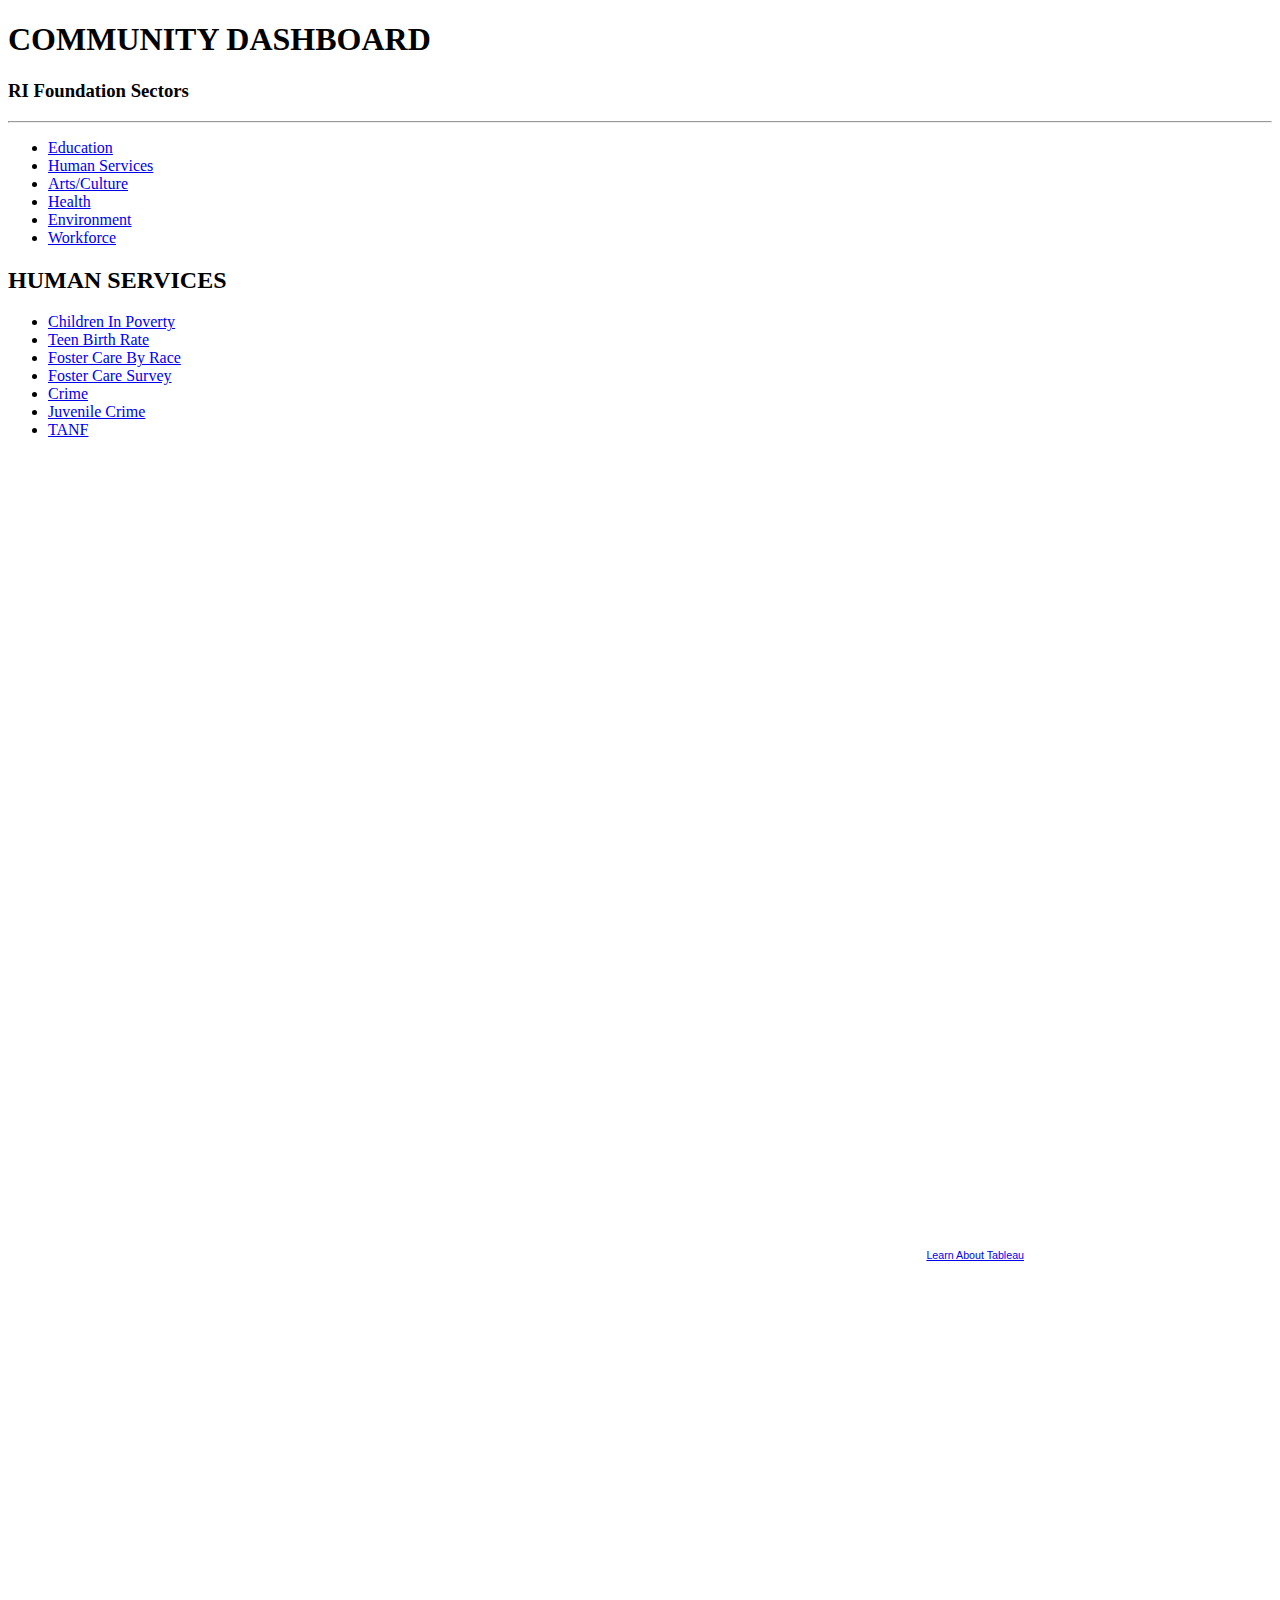
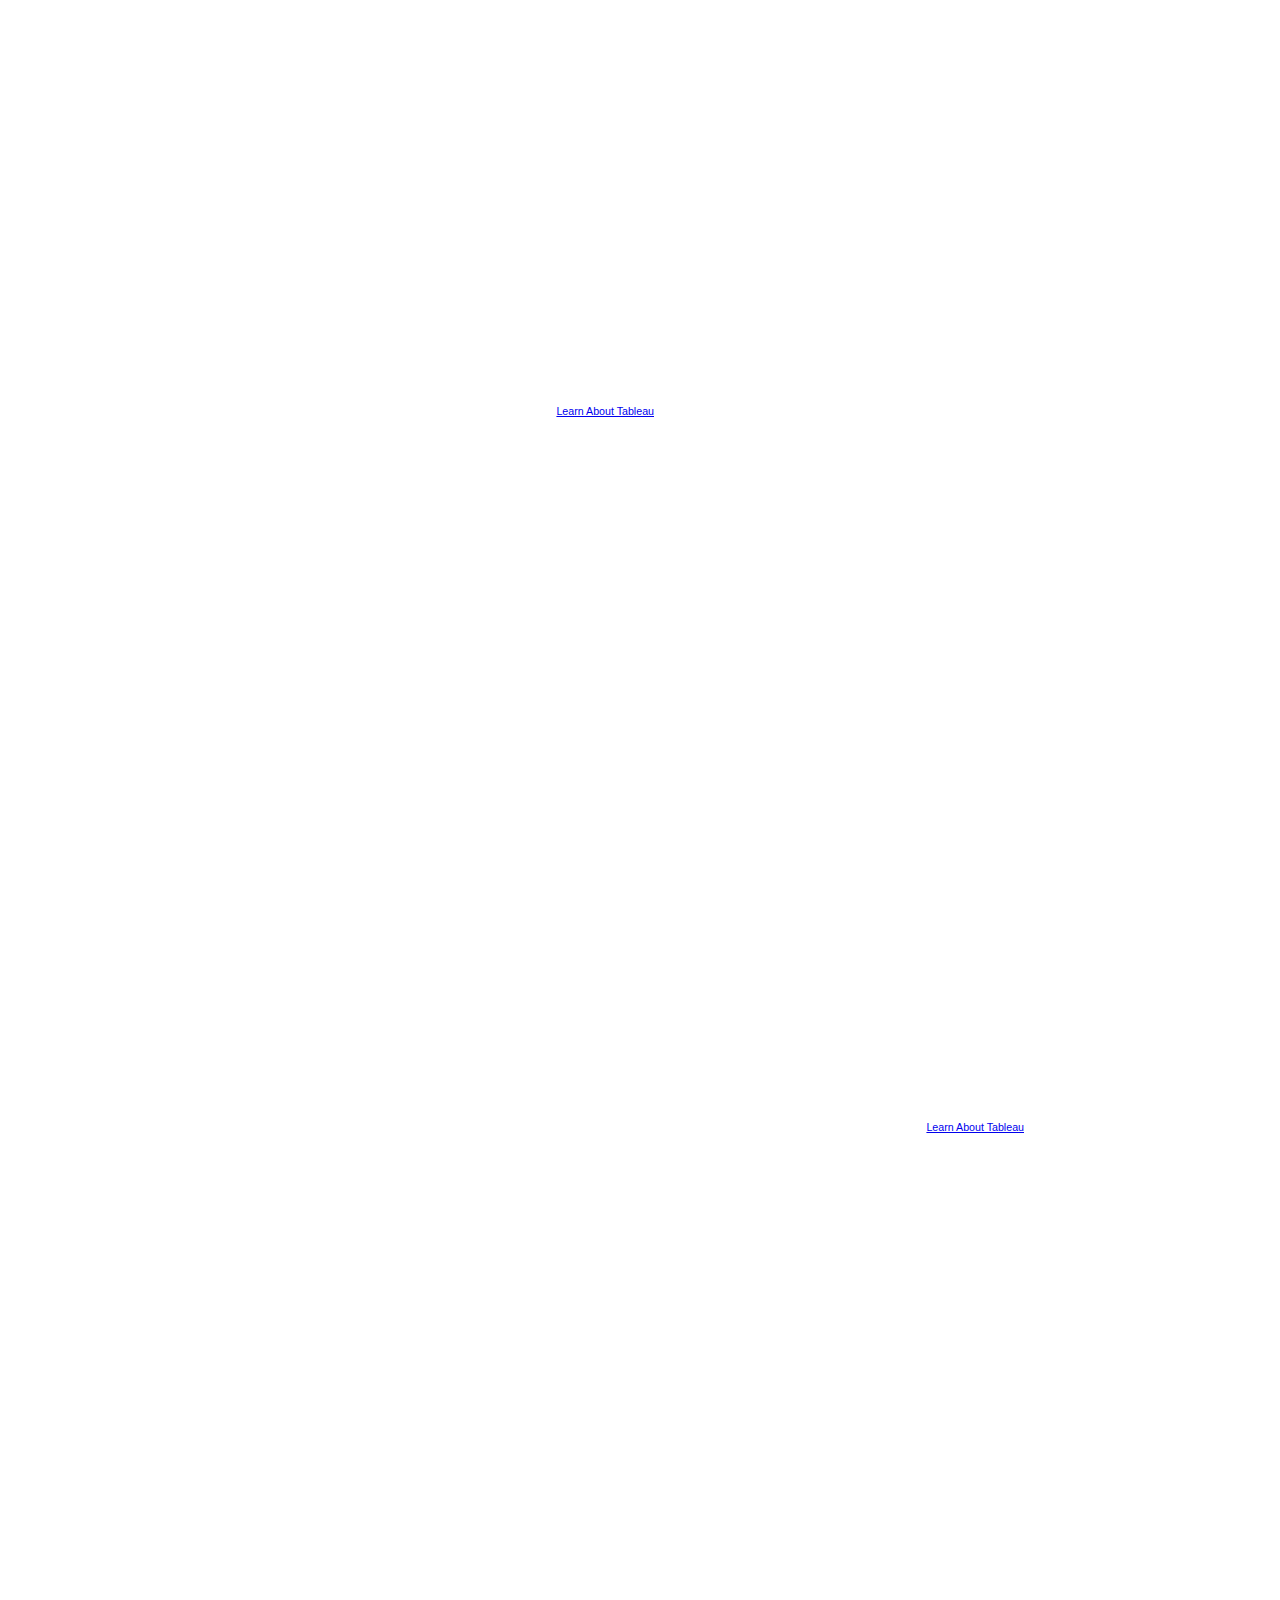
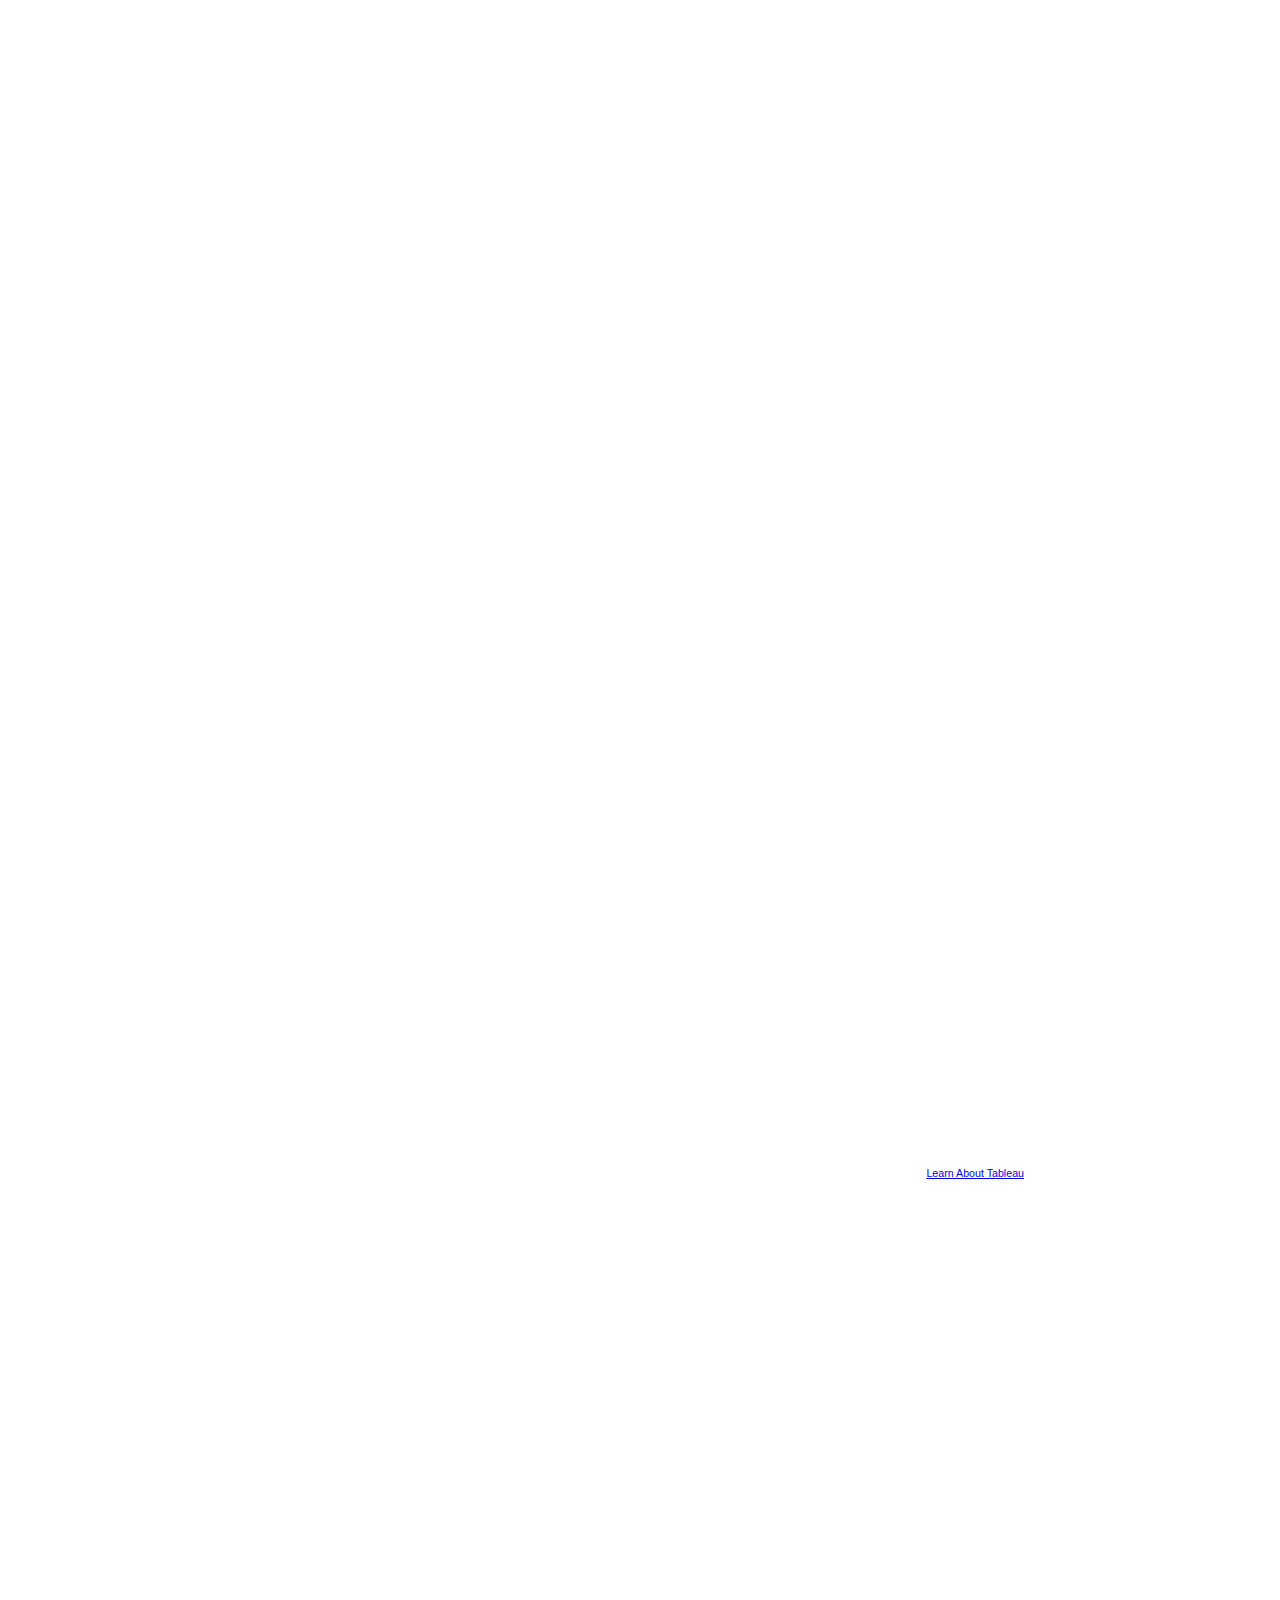
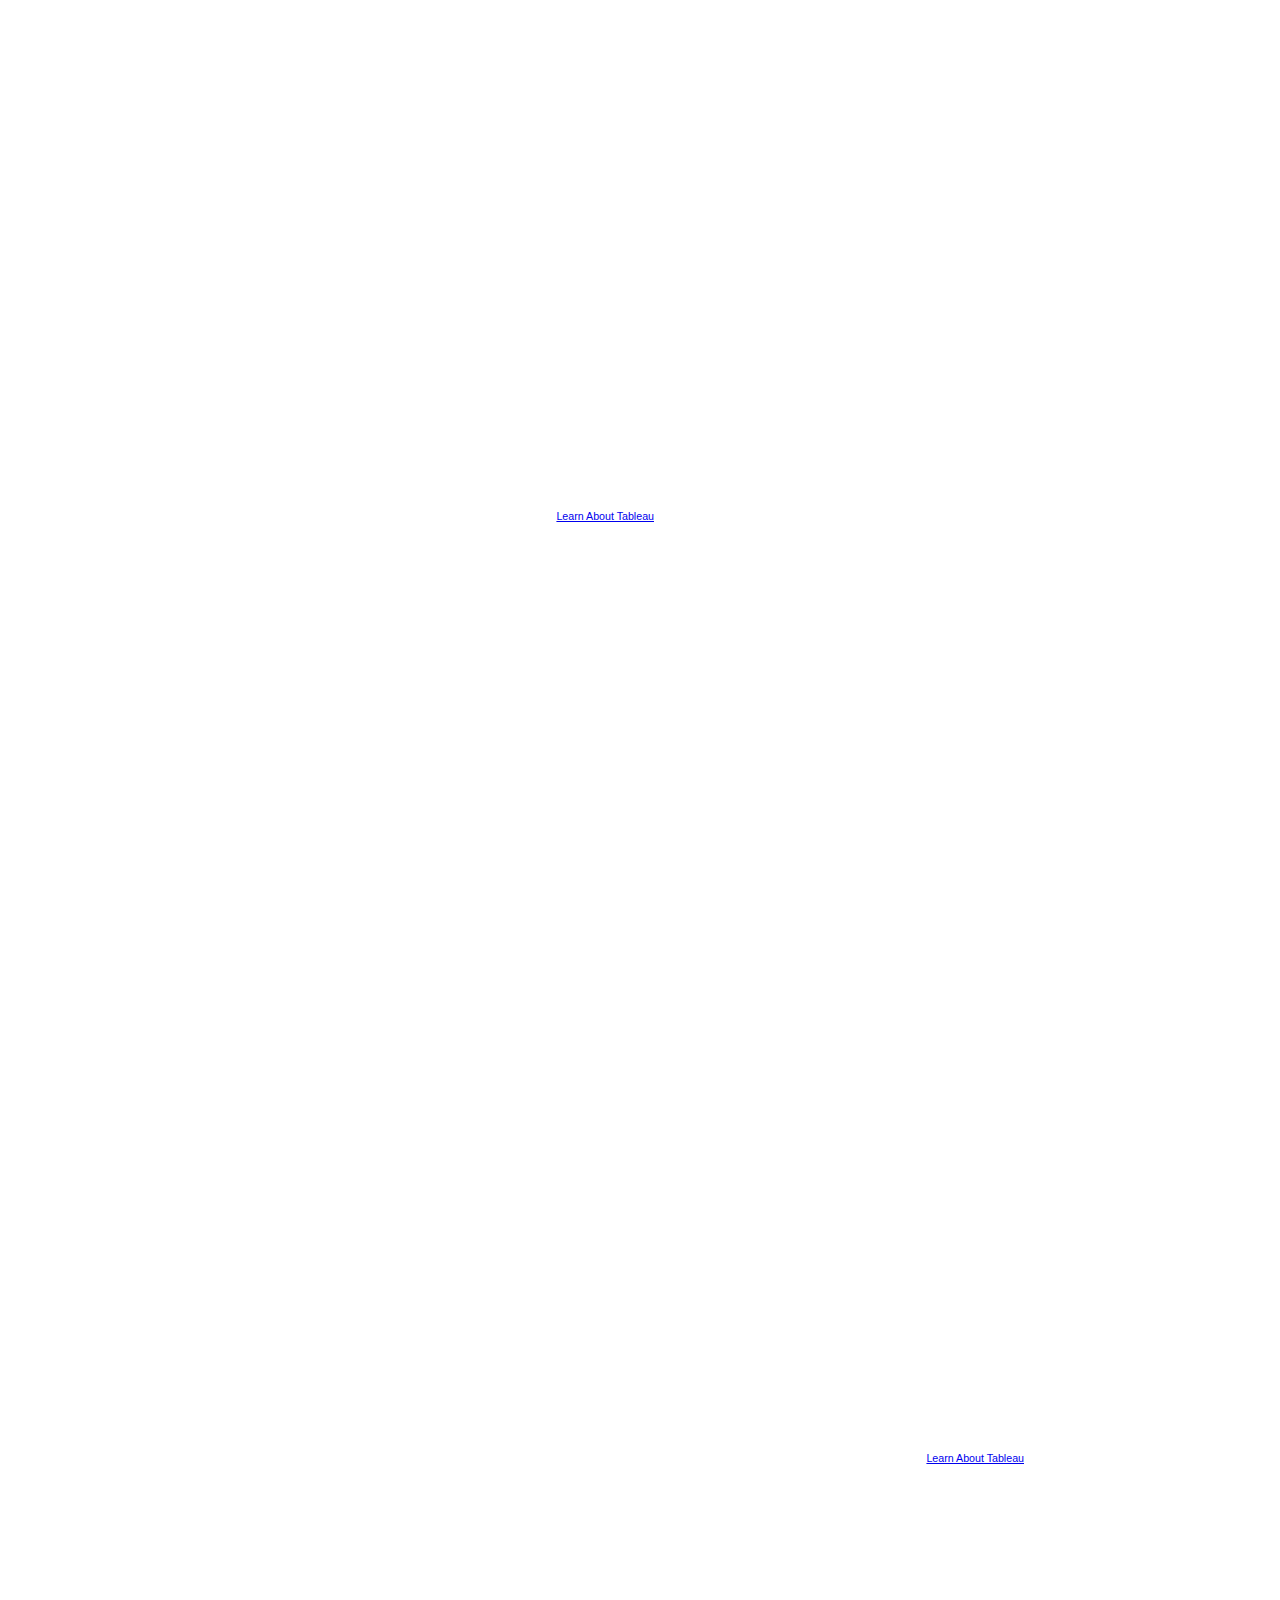
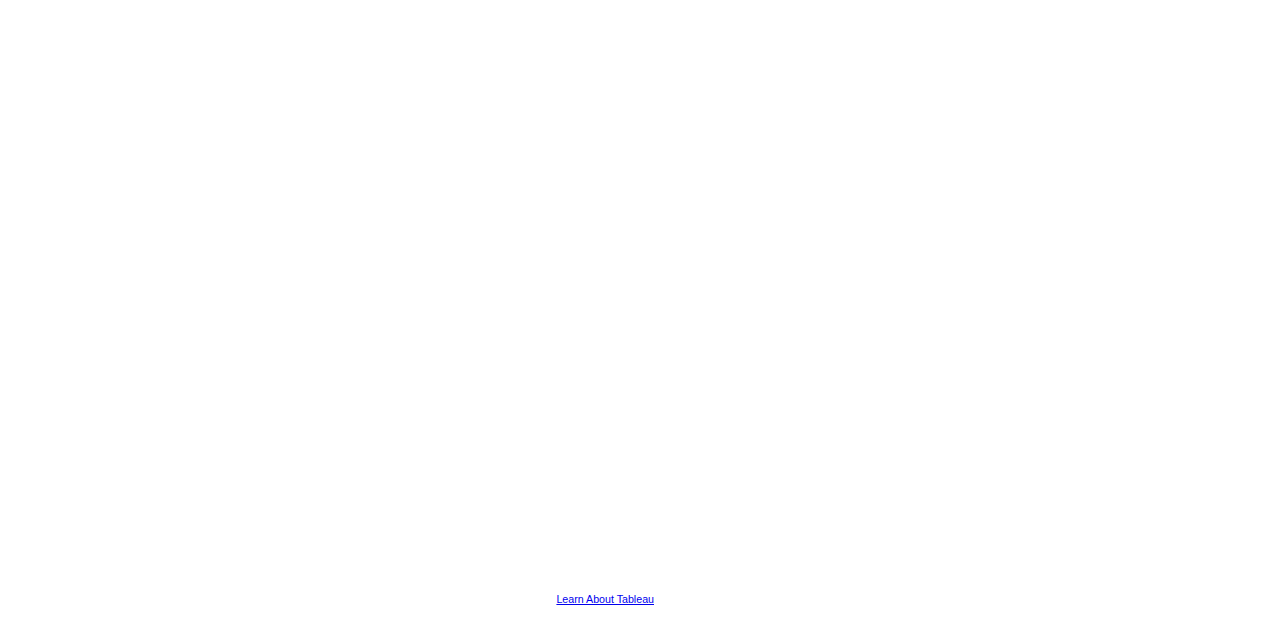
==== scrolly.html @ cc2a7c23 "embedded tableau charts to tabs" ====
<!DOCTYPE HTML>
<html>	

<head>
	<meta name="viewport" content="width=device-width, initial-scale=1.0">
	<title>scrolly</title>
	<link rel="stylesheet" type="text/css" href="css/bootstrap.min.css">
	<link rel="stylesheet" type="text/css" href="css/scrolly.css"/>

</head>

<body>

<div class="container">
<div class="header">
	<h1>COMMUNITY DASHBOARD</h1>
</div>

<div class="sub-header">
	<h3>RI Foundation Sectors</h3>
	<hr/>
</div>

<ul id="nav">
	<li><a href="#">Education</a></li>
	<li class="active"><a href="#human-services">Human Services</a></li>
	<li><a href="#">Arts/Culture</a></li>
	<li><a href="#">Health</a></li>
	<li><a href="#">Environment</a></li>
	<li><a href="#">Workforce</a></li>
</ul>

<div class="header" id="human-services">
	<h2>HUMAN SERVICES</h2>
</div>

<ul class="nav nav-tabs" id="myTab">
  <li class="active"><a href="#children-inpoverty">Children In Poverty</a></li>
  <li><a href="#teen-birth-rate">Teen Birth Rate</a></li>
  <li><a href="#foster-byrace">Foster Care By Race</a></li>
  <li><a href="#foster-survey">Foster Care Survey</a></li>
  <li><a href="#crime">Crime</a></li>
  <li><a href="#juve-crime">Juvenile Crime</a></li>
  <li><a href="#TANF">TANF</a></li>
</ul>

<div class="tab-content">

	<div class="tab-pane active" id="children-inpoverty">
		<script type="text/javascript" src="http://public.tableausoftware.com/javascripts/api/viz_v1.js">
		</script>
		<div class="tableauPlaceholder" style="width:1024px; height:794px;">
			<noscript>
				<a href="#">
					<img alt="Children In Poverty " src="http:&#47;&#47;public.tableausoftware.com&#47;static&#47;images&#47;NN&#47;NNFTHRQXX&#47;1_rss.png" style="border: none" />
				</a>
			</noscript>
			<object class="tableauViz" width="1024" height="794" style="display:none;">
				<param name="host_url" value="http%3A%2F%2Fpublic.tableausoftware.com%2F" />
				<param name="path" value="shared&#47;NNFTHRQXX" />
				<param name="toolbar" value="yes" />
				<param name="static_image" value="http:&#47;&#47;public.tableausoftware.com&#47;static&#47;images&#47;NN&#47;NNFTHRQXX&#47;1.png" />
				<param name="animate_transition" value="yes" />
				<param name="display_static_image" value="yes" /><param name="display_spinner" value="yes" />
				<param name="display_overlay" value="yes" />
				<param name="display_count" value="yes" />
			</object>
		</div>
		<div style="width:1024px;height:22px;padding:0px 10px 0px 0px;color:black;font:normal 8pt verdana,helvetica,arial,sans-serif;">
			<div style="float:right; padding-right:8px;">
				<a href="http://www.tableausoftware.com/public/about-tableau-products?ref=http://public.tableausoftware.com/shared/NNFTHRQXX" target="_blank">
					Learn About Tableau
				</a>
			</div>
		</div>
	</div><!--End Teen Birth Rate Tab Content-->


	<div class="tab-pane" id="teen-birth-rate">
		<script type="text/javascript" src="http://public.tableausoftware.com/javascripts/api/viz_v1.js">
		</script>
		<div class="tableauPlaceholder" style="width:654px; height:734px;">
			<noscript>
				<a href="#">
					<img alt="Birth rates for teenagers aged 15-19, by state: United States and each state and territory, 2010 and 2011 " src="http:&#47;&#47;public.tableausoftware.com&#47;static&#47;images&#47;7X&#47;7XYYRJJK3&#47;1_rss.png" style="border: none" />
				</a>
			</noscript>
			<object class="tableauViz" width="654" height="734" style="display:none;">
				<param name="host_url" value="http%3A%2F%2Fpublic.tableausoftware.com%2F" />
				<param name="path" value="shared&#47;7XYYRJJK3" />
				<param name="toolbar" value="yes" />
				<param name="static_image" value="http:&#47;&#47;public.tableausoftware.com&#47;static&#47;images&#47;7X&#47;7XYYRJJK3&#47;1.png" />
				<param name="animate_transition" value="yes" /><param name="display_static_image" value="yes" /><param name="display_spinner" value="yes" />
				<param name="display_overlay" value="yes" />
				<param name="display_count" value="yes" />
			</object>
		</div>
		<div style="width:654px;height:22px;padding:0px 10px 0px 0px;color:black;font:normal 8pt verdana,helvetica,arial,sans-serif;">
			<div style="float:right; padding-right:8px;">
				<a href="http://www.tableausoftware.com/public/about-tableau-products?ref=http://public.tableausoftware.com/shared/7XYYRJJK3" target="_blank">
					Learn About Tableau
				</a>
			</div>
		</div>
	</div><!--End Teen Birth Rate Tab Content-->


  	<div class="tab-pane" id="foster-byrace">
		<script type="text/javascript" src="http://public.tableausoftware.com/javascripts/api/viz_v1.js">
		</script>
		<div class="tableauPlaceholder" style="width:1024px; height:694px;">
			<noscript>
				<a href="#">
					<img alt="Foster Care By Race " src="http:&#47;&#47;public.tableausoftware.com&#47;static&#47;images&#47;QS&#47;QSY89ZZM6&#47;1_rss.png" style="border: none" />
				</a>
			</noscript>
			<object class="tableauViz" width="1024" height="694" style="display:none;">
				<param name="host_url" value="http%3A%2F%2Fpublic.tableausoftware.com%2F" />
				<param name="path" value="shared&#47;QSY89ZZM6" />
				<param name="toolbar" value="yes" />
				<param name="static_image" value="http:&#47;&#47;public.tableausoftware.com&#47;static&#47;images&#47;QS&#47;QSY89ZZM6&#47;1.png" />
				<param name="animate_transition" value="yes" /><param name="display_static_image" value="yes" />
				<param name="display_spinner" value="yes" />
				<param name="display_overlay" value="yes" />
				<param name="display_count" value="yes" />
			</object>
		</div>
		<div style="width:1024px;height:22px;padding:0px 10px 0px 0px;color:black;font:normal 8pt verdana,helvetica,arial,sans-serif;">
			<div style="float:right; padding-right:8px;">
				<a href="http://www.tableausoftware.com/public/about-tableau-products?ref=http://public.tableausoftware.com/shared/QSY89ZZM6" target="_blank">
					Learn About Tableau
				</a>
			</div>
		</div>
  	</div><!--End Foster Care by Race Tab Content -->


	<div class="tab-pane" id="foster-survey">
		<script type="text/javascript" src="http://public.tableausoftware.com/javascripts/api/viz_v1.js">
		</script>
		<div class="tableauPlaceholder" style="width:1024px; height:1624px;">
			<noscript>
				<a href="#">
					<img alt="Census of Juveniles in Residential Placement(Rhode Island 1997-2010) " src="http:&#47;&#47;public.tableausoftware.com&#47;static&#47;images&#47;3C&#47;3CJFCZ85G&#47;1_rss.png" style="border: none" />
				</a>
			</noscript>
			<object class="tableauViz" width="1024" height="1624" style="display:none;">
				<param name="host_url" value="http%3A%2F%2Fpublic.tableausoftware.com%2F" />
				<param name="path" value="shared&#47;3CJFCZ85G" />
				<param name="toolbar" value="yes" />
				<param name="static_image" value="http:&#47;&#47;public.tableausoftware.com&#47;static&#47;images&#47;3C&#47;3CJFCZ85G&#47;1.png" />
				<param name="animate_transition" value="yes" /><param name="display_static_image" value="yes" /><param name="display_spinner" value="yes" />
				<param name="display_overlay" value="yes" />
				<param name="display_count" value="yes" />
			</object>
		</div>
		<div style="width:1024px;height:22px;padding:0px 10px 0px 0px;color:black;font:normal 8pt verdana,helvetica,arial,sans-serif;">
			<div style="float:right; padding-right:8px;">
				<a href="http://www.tableausoftware.com/public/about-tableau-products?ref=http://public.tableausoftware.com/shared/3CJFCZ85G" target="_blank">
					Learn About Tableau
				</a>
			</div>
		</div>
	</div><!--End Foster Care Survey Tab Content -->


  	<div class="tab-pane" id="crime">
  		<script type="text/javascript" src="http://public.tableausoftware.com/javascripts/api/viz_v1.js">
  		</script>
  		<div class="tableauPlaceholder" style="width:654px; height:921px;">
  			<noscript>
  				<a href="#">
  					<img alt="Crime In RI (FBI Data) " src="http:&#47;&#47;public.tableausoftware.com&#47;static&#47;images&#47;HX&#47;HXF26BNRW&#47;1_rss.png" style="border: none" />
  				</a>
  			</noscript>
  			<object class="tableauViz" width="654" height="921" style="display:none;">
  				<param name="host_url" value="http%3A%2F%2Fpublic.tableausoftware.com%2F" />
  				<param name="path" value="shared&#47;HXF26BNRW" />
  				<param name="toolbar" value="yes" />
  				<param name="static_image" value="http:&#47;&#47;public.tableausoftware.com&#47;static&#47;images&#47;HX&#47;HXF26BNRW&#47;1.png" />
  				<param name="animate_transition" value="yes" /><param name="display_static_image" value="yes" /><param name="display_spinner" value="yes" />
  				<param name="display_overlay" value="yes" />
  				<param name="display_count" value="yes" />
  			</object>
  		</div>
  		<div style="width:654px;height:22px;padding:0px 10px 0px 0px;color:black;font:normal 8pt verdana,helvetica,arial,sans-serif;">
  			<div style="float:right; padding-right:8px;">
  				<a href="http://www.tableausoftware.com/public/about-tableau-products?ref=http://public.tableausoftware.com/shared/HXF26BNRW" target="_blank">
  					Learn About Tableau
  				</a>
  			</div>
  		</div>
  	</div><!--End Crime Tab Content-->

  	<div class="tab-pane" id="juve-crime">
  		<script type="text/javascript" src="http://public.tableausoftware.com/javascripts/api/viz_v1.js">
  		</script>
  		<div class="tableauPlaceholder" style="width:1024px; height:920px;">
  			<noscript>
  				<a href="#">
  					<img alt=" " src="http:&#47;&#47;public.tableausoftware.com&#47;static&#47;images&#47;CR&#47;CRHMHTKFT&#47;1_rss.png" style="border: none" />
  				</a>
  			</noscript>
  			<object class="tableauViz" width="1024" height="920" style="display:none;">
  				<param name="host_url" value="http%3A%2F%2Fpublic.tableausoftware.com%2F" />
  				<param name="path" value="shared&#47;CRHMHTKFT" />
  				<param name="toolbar" value="yes" />
  				<param name="static_image" value="http:&#47;&#47;public.tableausoftware.com&#47;static&#47;images&#47;CR&#47;CRHMHTKFT&#47;1.png" />
  				<param name="animate_transition" value="yes" /><param name="display_static_image" value="yes" /><param name="display_spinner" value="yes" />
  				<param name="display_overlay" value="yes" />
  				<param name="display_count" value="yes" />
  			</object>
  		</div>
  		<div style="width:1024px;height:22px;padding:0px 10px 0px 0px;color:black;font:normal 8pt verdana,helvetica,arial,sans-serif;">
  			<div style="float:right; padding-right:8px;">
  				<a href="http://www.tableausoftware.com/public/about-tableau-products?ref=http://public.tableausoftware.com/shared/CRHMHTKFT" target="_blank">
  					Learn About Tableau
  				</a>
  			</div>
  		</div>
  	</div><!--End Juvenile Crime Tab Content-->  	


  	<div class="tab-pane" id="TANF">
  		<script type="text/javascript" src="http://public.tableausoftware.com/javascripts/api/viz_v1.js">
  		</script>
  		<div class="tableauPlaceholder" style="width:654px; height:719px;">
  			<noscript>
  				<a href="#">
  					<img alt="TANF Dash " src="http:&#47;&#47;public.tableausoftware.com&#47;static&#47;images&#47;47&#47;47RR2TQ38&#47;1_rss.png" style="border: none" />
  				</a>
  			</noscript>
  			<object class="tableauViz" width="654" height="719" style="display:none;">
  				<param name="host_url" value="http%3A%2F%2Fpublic.tableausoftware.com%2F" />
  				<param name="path" value="shared&#47;47RR2TQ38" />
  				<param name="toolbar" value="yes" />
  				<param name="static_image" value="http:&#47;&#47;public.tableausoftware.com&#47;static&#47;images&#47;47&#47;47RR2TQ38&#47;1.png" />
  				<param name="animate_transition" value="yes" /><param name="display_static_image" value="yes" />
  				<param name="display_spinner" value="yes" />
  				<param name="display_overlay" value="yes" />
  				<param name="display_count" value="yes" />
  			</object>
  		</div>
  		<div style="width:654px;height:22px;padding:0px 10px 0px 0px;color:black;font:normal 8pt verdana,helvetica,arial,sans-serif;">
  			<div style="float:right; padding-right:8px;">
  				<a href="http://www.tableausoftware.com/public/about-tableau-products?ref=http://public.tableausoftware.com/shared/47RR2TQ38" target="_blank">
  					Learn About Tableau
  				</a>
  			</div>
  		</div>
	</div><!-- End TANF Tab Content-->

</div><!--end Tab Content -->
</div><!-- end container-->

<script type="text/javascript" src="js/jquery.min.js"></script>
<script type="text/javascript" src="js/bootstrap.min.js"></script>
<script type="text/javascript">
	$(function () {
	    $('#myTab a').click(function (e) {
	  		e.preventDefault();
	  		$(this).tab('show');
		})
	  })
</script>
</body>
</html>
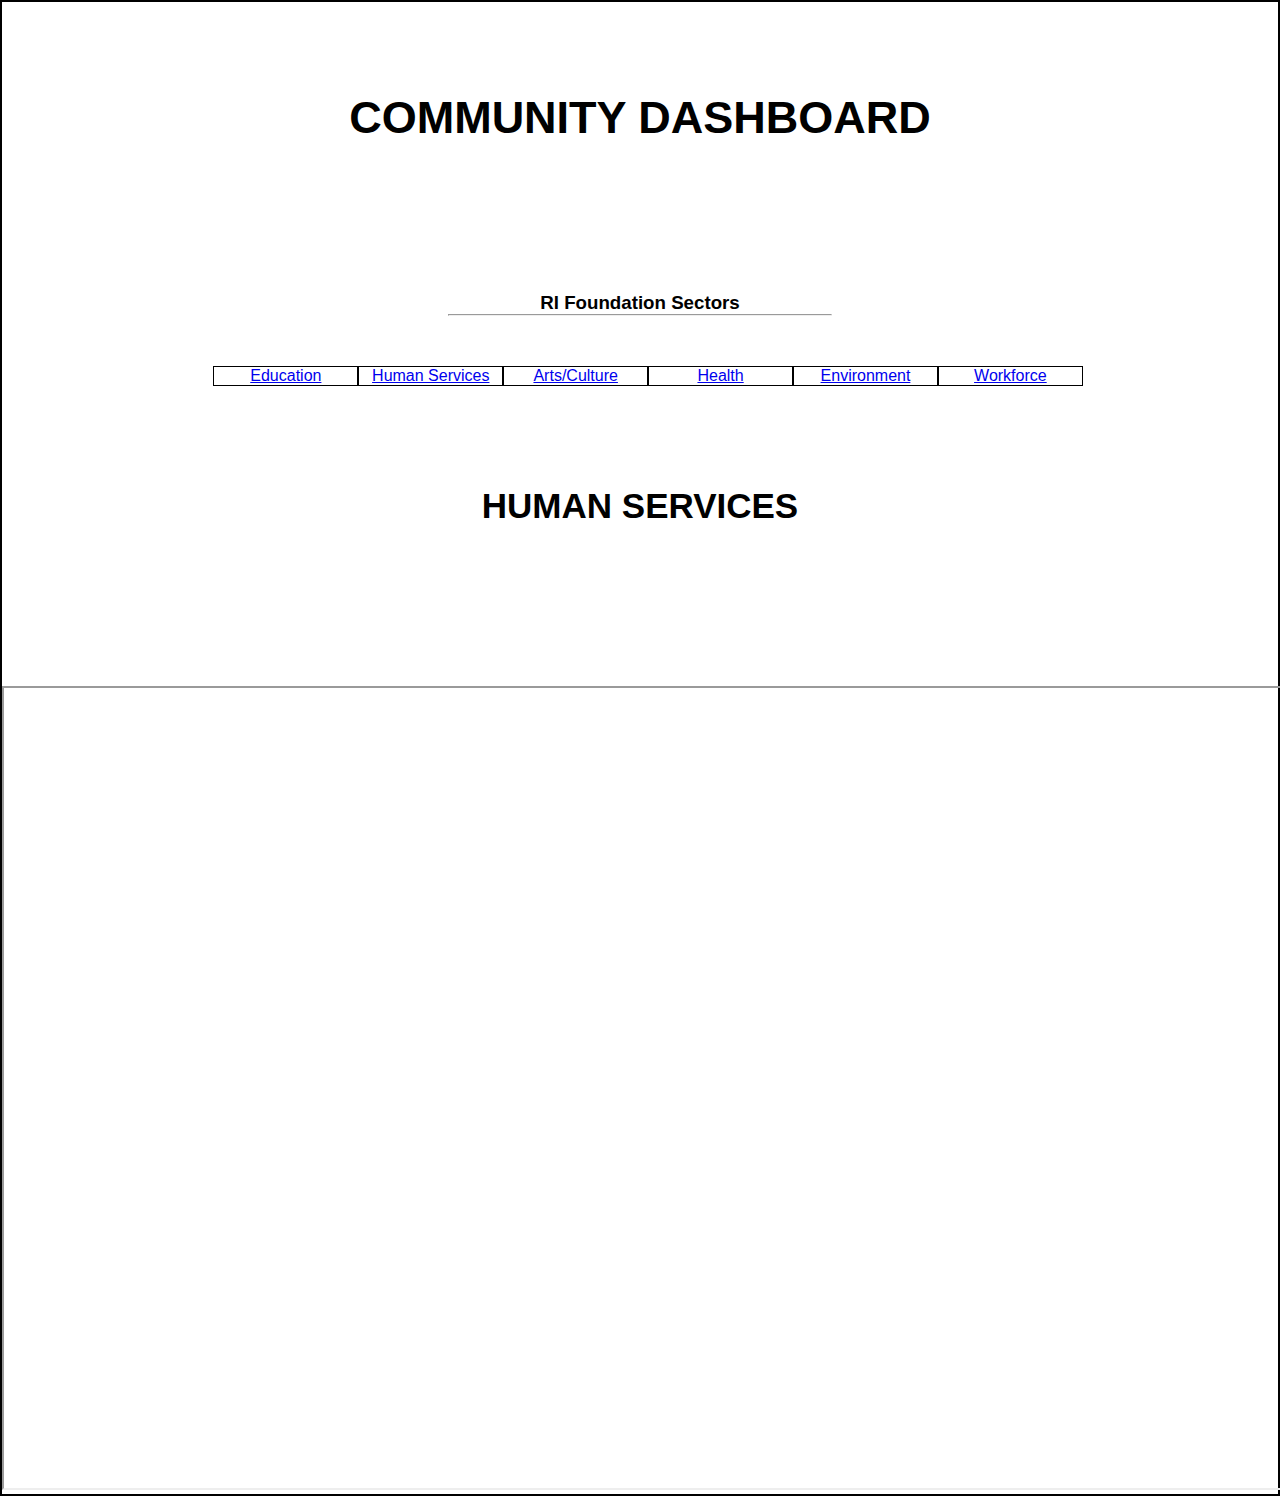
==== commit c50b5a98: "added iframe" ====
--- a/scrolly.html
+++ b/scrolly.html
@@ -2,6 +2,7 @@
 <html>	
 
 <head>
+
 	<meta name="viewport" content="width=device-width, initial-scale=1.0">
 	<title>scrolly</title>
 	<link rel="stylesheet" type="text/css" href="css/bootstrap.min.css">
@@ -12,249 +13,37 @@
 <body>
 
 <div class="container">
-<div class="header">
-	<h1>COMMUNITY DASHBOARD</h1>
-</div>
+	<div class="header">
+		<h1>COMMUNITY DASHBOARD</h1>
+	</div>
 
-<div class="sub-header">
-	<h3>RI Foundation Sectors</h3>
-	<hr/>
-</div>
+	<div class="sub-header">
+		<h3>RI Foundation Sectors</h3>
+		<hr/>
+	</div>
 
-<ul id="nav">
-	<li><a href="#">Education</a></li>
-	<li class="active"><a href="#human-services">Human Services</a></li>
-	<li><a href="#">Arts/Culture</a></li>
-	<li><a href="#">Health</a></li>
-	<li><a href="#">Environment</a></li>
-	<li><a href="#">Workforce</a></li>
-</ul>
+	<ul id="nav">
+		<li><a href="#">Education</a></li>
+		<li class="active"><a href="#human-services">Human Services</a></li>
+		<li><a href="#">Arts/Culture</a></li>
+		<li><a href="#">Health</a></li>
+		<li><a href="#">Environment</a></li>
+		<li><a href="#">Workforce</a></li>
+	</ul>
 
-<div class="header" id="human-services">
-	<h2>HUMAN SERVICES</h2>
-</div>
-
-<ul class="nav nav-tabs" id="myTab">
-  <li class="active"><a href="#children-inpoverty">Children In Poverty</a></li>
-  <li><a href="#teen-birth-rate">Teen Birth Rate</a></li>
-  <li><a href="#foster-byrace">Foster Care By Race</a></li>
-  <li><a href="#foster-survey">Foster Care Survey</a></li>
-  <li><a href="#crime">Crime</a></li>
-  <li><a href="#juve-crime">Juvenile Crime</a></li>
-  <li><a href="#TANF">TANF</a></li>
-</ul>
-
-<div class="tab-content">
-
-	<div class="tab-pane active" id="children-inpoverty">
-		<script type="text/javascript" src="http://public.tableausoftware.com/javascripts/api/viz_v1.js">
-		</script>
-		<div class="tableauPlaceholder" style="width:1024px; height:794px;">
-			<noscript>
-				<a href="#">
-					<img alt="Children In Poverty " src="http:&#47;&#47;public.tableausoftware.com&#47;static&#47;images&#47;NN&#47;NNFTHRQXX&#47;1_rss.png" style="border: none" />
-				</a>
-			</noscript>
-			<object class="tableauViz" width="1024" height="794" style="display:none;">
-				<param name="host_url" value="http%3A%2F%2Fpublic.tableausoftware.com%2F" />
-				<param name="path" value="shared&#47;NNFTHRQXX" />
-				<param name="toolbar" value="yes" />
-				<param name="static_image" value="http:&#47;&#47;public.tableausoftware.com&#47;static&#47;images&#47;NN&#47;NNFTHRQXX&#47;1.png" />
-				<param name="animate_transition" value="yes" />
-				<param name="display_static_image" value="yes" /><param name="display_spinner" value="yes" />
-				<param name="display_overlay" value="yes" />
-				<param name="display_count" value="yes" />
-			</object>
-		</div>
-		<div style="width:1024px;height:22px;padding:0px 10px 0px 0px;color:black;font:normal 8pt verdana,helvetica,arial,sans-serif;">
-			<div style="float:right; padding-right:8px;">
-				<a href="http://www.tableausoftware.com/public/about-tableau-products?ref=http://public.tableausoftware.com/shared/NNFTHRQXX" target="_blank">
-					Learn About Tableau
-				</a>
-			</div>
-		</div>
-	</div><!--End Teen Birth Rate Tab Content-->
+	<div class="header" id="human-services">
+		<h2>HUMAN SERVICES</h2>
+	</div>
 
 
-	<div class="tab-pane" id="teen-birth-rate">
-		<script type="text/javascript" src="http://public.tableausoftware.com/javascripts/api/viz_v1.js">
-		</script>
-		<div class="tableauPlaceholder" style="width:654px; height:734px;">
-			<noscript>
-				<a href="#">
-					<img alt="Birth rates for teenagers aged 15-19, by state: United States and each state and territory, 2010 and 2011 " src="http:&#47;&#47;public.tableausoftware.com&#47;static&#47;images&#47;7X&#47;7XYYRJJK3&#47;1_rss.png" style="border: none" />
-				</a>
-			</noscript>
-			<object class="tableauViz" width="654" height="734" style="display:none;">
-				<param name="host_url" value="http%3A%2F%2Fpublic.tableausoftware.com%2F" />
-				<param name="path" value="shared&#47;7XYYRJJK3" />
-				<param name="toolbar" value="yes" />
-				<param name="static_image" value="http:&#47;&#47;public.tableausoftware.com&#47;static&#47;images&#47;7X&#47;7XYYRJJK3&#47;1.png" />
-				<param name="animate_transition" value="yes" /><param name="display_static_image" value="yes" /><param name="display_spinner" value="yes" />
-				<param name="display_overlay" value="yes" />
-				<param name="display_count" value="yes" />
-			</object>
-		</div>
-		<div style="width:654px;height:22px;padding:0px 10px 0px 0px;color:black;font:normal 8pt verdana,helvetica,arial,sans-serif;">
-			<div style="float:right; padding-right:8px;">
-				<a href="http://www.tableausoftware.com/public/about-tableau-products?ref=http://public.tableausoftware.com/shared/7XYYRJJK3" target="_blank">
-					Learn About Tableau
-				</a>
-			</div>
-		</div>
-	</div><!--End Teen Birth Rate Tab Content-->
+	<iframe class="frame-specs" src="http://public.tableausoftware.com/views/HumanServices_0/ChildrenInPoverty?:embed=y&:display_count=no" seamless="seamless">
+	</iframe>
 
-
-  	<div class="tab-pane" id="foster-byrace">
-		<script type="text/javascript" src="http://public.tableausoftware.com/javascripts/api/viz_v1.js">
-		</script>
-		<div class="tableauPlaceholder" style="width:1024px; height:694px;">
-			<noscript>
-				<a href="#">
-					<img alt="Foster Care By Race " src="http:&#47;&#47;public.tableausoftware.com&#47;static&#47;images&#47;QS&#47;QSY89ZZM6&#47;1_rss.png" style="border: none" />
-				</a>
-			</noscript>
-			<object class="tableauViz" width="1024" height="694" style="display:none;">
-				<param name="host_url" value="http%3A%2F%2Fpublic.tableausoftware.com%2F" />
-				<param name="path" value="shared&#47;QSY89ZZM6" />
-				<param name="toolbar" value="yes" />
-				<param name="static_image" value="http:&#47;&#47;public.tableausoftware.com&#47;static&#47;images&#47;QS&#47;QSY89ZZM6&#47;1.png" />
-				<param name="animate_transition" value="yes" /><param name="display_static_image" value="yes" />
-				<param name="display_spinner" value="yes" />
-				<param name="display_overlay" value="yes" />
-				<param name="display_count" value="yes" />
-			</object>
-		</div>
-		<div style="width:1024px;height:22px;padding:0px 10px 0px 0px;color:black;font:normal 8pt verdana,helvetica,arial,sans-serif;">
-			<div style="float:right; padding-right:8px;">
-				<a href="http://www.tableausoftware.com/public/about-tableau-products?ref=http://public.tableausoftware.com/shared/QSY89ZZM6" target="_blank">
-					Learn About Tableau
-				</a>
-			</div>
-		</div>
-  	</div><!--End Foster Care by Race Tab Content -->
-
-
-	<div class="tab-pane" id="foster-survey">
-		<script type="text/javascript" src="http://public.tableausoftware.com/javascripts/api/viz_v1.js">
-		</script>
-		<div class="tableauPlaceholder" style="width:1024px; height:1624px;">
-			<noscript>
-				<a href="#">
-					<img alt="Census of Juveniles in Residential Placement(Rhode Island 1997-2010) " src="http:&#47;&#47;public.tableausoftware.com&#47;static&#47;images&#47;3C&#47;3CJFCZ85G&#47;1_rss.png" style="border: none" />
-				</a>
-			</noscript>
-			<object class="tableauViz" width="1024" height="1624" style="display:none;">
-				<param name="host_url" value="http%3A%2F%2Fpublic.tableausoftware.com%2F" />
-				<param name="path" value="shared&#47;3CJFCZ85G" />
-				<param name="toolbar" value="yes" />
-				<param name="static_image" value="http:&#47;&#47;public.tableausoftware.com&#47;static&#47;images&#47;3C&#47;3CJFCZ85G&#47;1.png" />
-				<param name="animate_transition" value="yes" /><param name="display_static_image" value="yes" /><param name="display_spinner" value="yes" />
-				<param name="display_overlay" value="yes" />
-				<param name="display_count" value="yes" />
-			</object>
-		</div>
-		<div style="width:1024px;height:22px;padding:0px 10px 0px 0px;color:black;font:normal 8pt verdana,helvetica,arial,sans-serif;">
-			<div style="float:right; padding-right:8px;">
-				<a href="http://www.tableausoftware.com/public/about-tableau-products?ref=http://public.tableausoftware.com/shared/3CJFCZ85G" target="_blank">
-					Learn About Tableau
-				</a>
-			</div>
-		</div>
-	</div><!--End Foster Care Survey Tab Content -->
-
-
-  	<div class="tab-pane" id="crime">
-  		<script type="text/javascript" src="http://public.tableausoftware.com/javascripts/api/viz_v1.js">
-  		</script>
-  		<div class="tableauPlaceholder" style="width:654px; height:921px;">
-  			<noscript>
-  				<a href="#">
-  					<img alt="Crime In RI (FBI Data) " src="http:&#47;&#47;public.tableausoftware.com&#47;static&#47;images&#47;HX&#47;HXF26BNRW&#47;1_rss.png" style="border: none" />
-  				</a>
-  			</noscript>
-  			<object class="tableauViz" width="654" height="921" style="display:none;">
-  				<param name="host_url" value="http%3A%2F%2Fpublic.tableausoftware.com%2F" />
-  				<param name="path" value="shared&#47;HXF26BNRW" />
-  				<param name="toolbar" value="yes" />
-  				<param name="static_image" value="http:&#47;&#47;public.tableausoftware.com&#47;static&#47;images&#47;HX&#47;HXF26BNRW&#47;1.png" />
-  				<param name="animate_transition" value="yes" /><param name="display_static_image" value="yes" /><param name="display_spinner" value="yes" />
-  				<param name="display_overlay" value="yes" />
-  				<param name="display_count" value="yes" />
-  			</object>
-  		</div>
-  		<div style="width:654px;height:22px;padding:0px 10px 0px 0px;color:black;font:normal 8pt verdana,helvetica,arial,sans-serif;">
-  			<div style="float:right; padding-right:8px;">
-  				<a href="http://www.tableausoftware.com/public/about-tableau-products?ref=http://public.tableausoftware.com/shared/HXF26BNRW" target="_blank">
-  					Learn About Tableau
-  				</a>
-  			</div>
-  		</div>
-  	</div><!--End Crime Tab Content-->
-
-  	<div class="tab-pane" id="juve-crime">
-  		<script type="text/javascript" src="http://public.tableausoftware.com/javascripts/api/viz_v1.js">
-  		</script>
-  		<div class="tableauPlaceholder" style="width:1024px; height:920px;">
-  			<noscript>
-  				<a href="#">
-  					<img alt=" " src="http:&#47;&#47;public.tableausoftware.com&#47;static&#47;images&#47;CR&#47;CRHMHTKFT&#47;1_rss.png" style="border: none" />
-  				</a>
-  			</noscript>
-  			<object class="tableauViz" width="1024" height="920" style="display:none;">
-  				<param name="host_url" value="http%3A%2F%2Fpublic.tableausoftware.com%2F" />
-  				<param name="path" value="shared&#47;CRHMHTKFT" />
-  				<param name="toolbar" value="yes" />
-  				<param name="static_image" value="http:&#47;&#47;public.tableausoftware.com&#47;static&#47;images&#47;CR&#47;CRHMHTKFT&#47;1.png" />
-  				<param name="animate_transition" value="yes" /><param name="display_static_image" value="yes" /><param name="display_spinner" value="yes" />
-  				<param name="display_overlay" value="yes" />
-  				<param name="display_count" value="yes" />
-  			</object>
-  		</div>
-  		<div style="width:1024px;height:22px;padding:0px 10px 0px 0px;color:black;font:normal 8pt verdana,helvetica,arial,sans-serif;">
-  			<div style="float:right; padding-right:8px;">
-  				<a href="http://www.tableausoftware.com/public/about-tableau-products?ref=http://public.tableausoftware.com/shared/CRHMHTKFT" target="_blank">
-  					Learn About Tableau
-  				</a>
-  			</div>
-  		</div>
-  	</div><!--End Juvenile Crime Tab Content-->  	
-
-
-  	<div class="tab-pane" id="TANF">
-  		<script type="text/javascript" src="http://public.tableausoftware.com/javascripts/api/viz_v1.js">
-  		</script>
-  		<div class="tableauPlaceholder" style="width:654px; height:719px;">
-  			<noscript>
-  				<a href="#">
-  					<img alt="TANF Dash " src="http:&#47;&#47;public.tableausoftware.com&#47;static&#47;images&#47;47&#47;47RR2TQ38&#47;1_rss.png" style="border: none" />
-  				</a>
-  			</noscript>
-  			<object class="tableauViz" width="654" height="719" style="display:none;">
-  				<param name="host_url" value="http%3A%2F%2Fpublic.tableausoftware.com%2F" />
-  				<param name="path" value="shared&#47;47RR2TQ38" />
-  				<param name="toolbar" value="yes" />
-  				<param name="static_image" value="http:&#47;&#47;public.tableausoftware.com&#47;static&#47;images&#47;47&#47;47RR2TQ38&#47;1.png" />
-  				<param name="animate_transition" value="yes" /><param name="display_static_image" value="yes" />
-  				<param name="display_spinner" value="yes" />
-  				<param name="display_overlay" value="yes" />
-  				<param name="display_count" value="yes" />
-  			</object>
-  		</div>
-  		<div style="width:654px;height:22px;padding:0px 10px 0px 0px;color:black;font:normal 8pt verdana,helvetica,arial,sans-serif;">
-  			<div style="float:right; padding-right:8px;">
-  				<a href="http://www.tableausoftware.com/public/about-tableau-products?ref=http://public.tableausoftware.com/shared/47RR2TQ38" target="_blank">
-  					Learn About Tableau
-  				</a>
-  			</div>
-  		</div>
-	</div><!-- End TANF Tab Content-->
-
-</div><!--end Tab Content -->
 </div><!-- end container-->
 
 <script type="text/javascript" src="js/jquery.min.js"></script>
 <script type="text/javascript" src="js/bootstrap.min.js"></script>
+<script type="text/javascript" src="http://public.tableausoftware.com/javascripts/api/viz_v1.js"></script>
 <script type="text/javascript">
 	$(function () {
 	    $('#myTab a').click(function (e) {
--- a/css/scrolly.css
+++ b/css/scrolly.css
@@ -0,0 +1,85 @@
+
+html, body{
+	height: 100%; 
+	width: 100%; 
+	font-family: Arial, Helvetica, sans-serif;
+}
+
+body{ 
+	margin: 0; 
+	padding: 0; 
+}
+div, img { 
+	box-shadow: none; 
+}
+body.lyteboxed{ 
+	min-width: 1080px; 
+}
+
+.gray{
+	color: #808080;
+}
+
+.container{
+	border: 2px solid black;
+	margin-bottom: 100px;
+}
+
+.header{
+	height: 200px;
+	padding-top: 90px;
+	text-align: center;
+}
+
+.header h1{
+	font-size: 45px;
+	margin: 0px;
+	padding-bottom: 0px;
+}
+
+.sub-header{
+	margin: 0 auto 30px auto;
+}
+
+.sub-header h3, hr{
+	width: 30%;
+	padding-bottom: 0px;
+	margin: 0 auto;
+	text-align: center;
+	/*border: 1px solid black;*/
+
+}
+
+.header h2{
+	font-size: 35px;
+	margin: 0px;
+}
+
+#nav{
+	width: 70%;
+	height: 30px;
+	margin: 50px auto 0 auto;
+	list-style-type: none;
+
+}
+
+#nav ul{
+	list-style-type: none;
+}
+
+#nav li{
+	width: 16%;
+	/*margin: 0 auto;*/
+	text-align: center;
+	float: left;
+	border: 1px solid black;
+}
+
+.frame-specs{
+	width: 100%;
+	height: 800px;
+	seamless: ;
+}
+
+
+
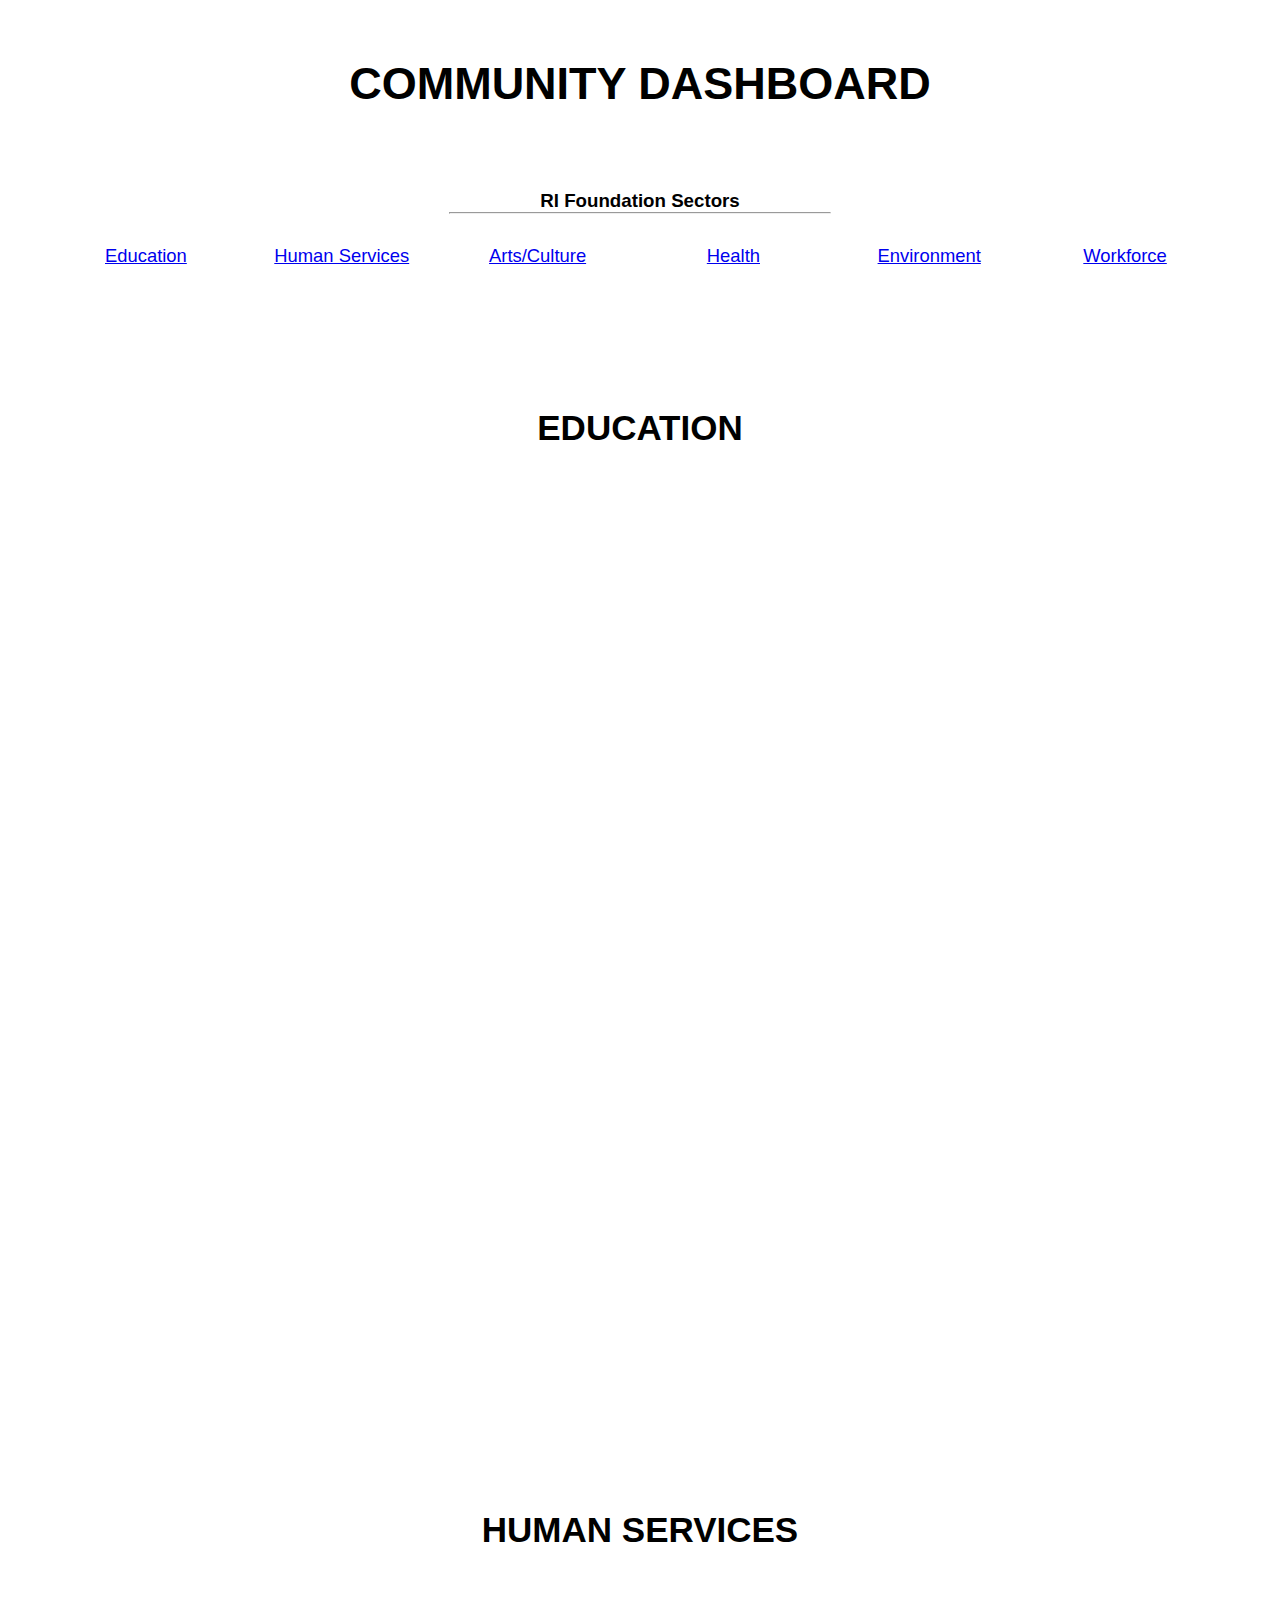
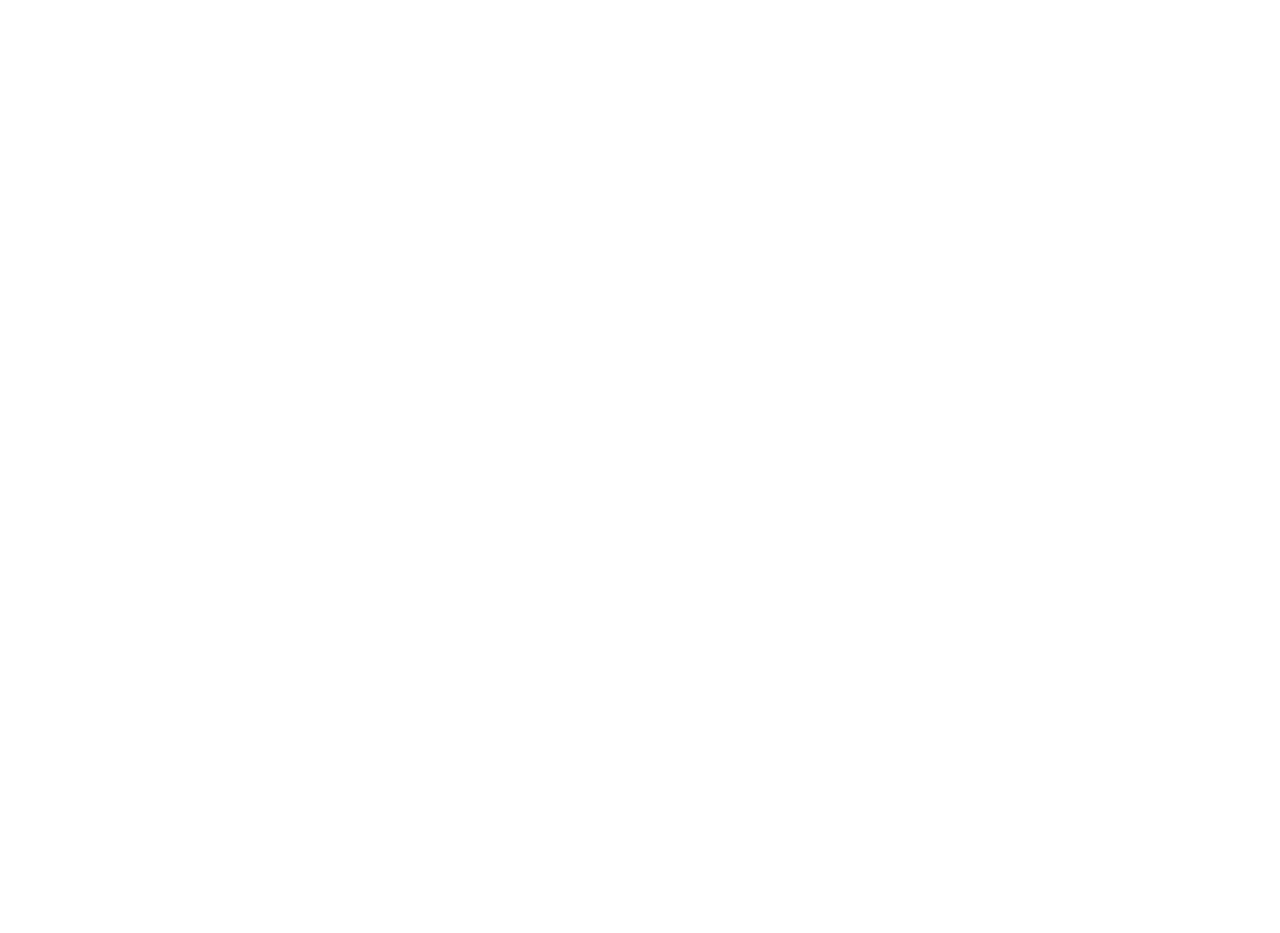
==== commit b3c58a5a: "added responsive features" ====
--- a/scrolly.html
+++ b/scrolly.html
@@ -22,35 +22,58 @@
 		<hr/>
 	</div>
 
-	<ul id="nav">
-		<li><a href="#">Education</a></li>
-		<li class="active"><a href="#human-services">Human Services</a></li>
-		<li><a href="#">Arts/Culture</a></li>
-		<li><a href="#">Health</a></li>
-		<li><a href="#">Environment</a></li>
-		<li><a href="#">Workforce</a></li>
-	</ul>
-
-	<div class="header" id="human-services">
-		<h2>HUMAN SERVICES</h2>
+	<div id="nav">
+		<ul>
+			<li><a href="#education">Education</a></li>
+			<li class="active"><a href="#human-services">Human Services</a></li>
+			<li><a href="#">Arts/Culture</a></li>
+			<li><a href="#">Health</a></li>
+			<li><a href="#">Environment</a></li>
+			<li><a href="#">Workforce</a></li>
+		</ul>
 	</div>
 
+	<div class="sector" id="education">
+		<div class="header">
+			<h2>EDUCATION</h2>
+		</div>
+		<iframe class="frame-specs" src="http://public.tableausoftware.com/views/Education_6/SIXYearGraduationRate?:embed=y&:display_count=no" seamless="seamless">
+		</iframe>
 
-	<iframe class="frame-specs" src="http://public.tableausoftware.com/views/HumanServices_0/ChildrenInPoverty?:embed=y&:display_count=no" seamless="seamless">
-	</iframe>
+		<!--<iframe class="frame-specs" src="test.html"></iframe>-->
+	</div><!--End Education -->
+
+	<div class="sector" id="human-services">
+		<div class="header">
+			<h2>HUMAN SERVICES</h2>
+		</div>
+
+
+<!--<script type="text/javascript" src="http://public.tableausoftware.com/javascripts/api/viz_v1.js"></script><div class="tableauPlaceholder" style="width:100%; height:100%;"><noscript><a href="null"><img alt=" " src="http:&#47;&#47;public.tableausoftware.com&#47;static&#47;images&#47;Hu&#47;HumanServices_0&#47;ChildrenInPoverty&#47;1_rss.png" style="border: none" /></a></noscript><object class="tableauViz" width="1024" height="100%" style="display:none;"><param name="host_url" value="http%3A%2F%2Fpublic.tableausoftware.com%2F" /><param name="site_root" value="" /><param name="name" value="HumanServices_0&#47;ChildrenInPoverty" /><param name="tabs" value="yes" /><param name="toolbar" value="yes" /><param name="static_image" value="http:&#47;&#47;public.tableausoftware.com&#47;static&#47;images&#47;Hu&#47;HumanServices_0&#47;ChildrenInPoverty&#47;1.png" /><param name="animate_transition" value="yes" /><param name="display_static_image" value="yes" /><param name="display_spinner" value="yes" /><param name="display_overlay" value="yes" /><param name="display_count" value="yes" /></object></div><div style="width:1024px;height:22px;padding:0px 10px 0px 0px;color:black;font:normal 8pt verdana,helvetica,arial,sans-serif;"><div style="float:right; padding-right:8px;"><a href="http://www.tableausoftware.com/public/about-tableau-products?ref=http://public.tableausoftware.com/views/HumanServices_0/ChildrenInPoverty" target="_blank">Learn About Tableau</a></div></div>-->
+
+
+		<iframe class="frame-specs" src="http://public.tableausoftware.com/views/HumanServices_0/ChildrenInPoverty?:embed=y&:display_count=no" seamless="seamless">
+		</iframe>
+	</div><!--End Human Service -->
 
 </div><!-- end container-->
 
 <script type="text/javascript" src="js/jquery.min.js"></script>
 <script type="text/javascript" src="js/bootstrap.min.js"></script>
 <script type="text/javascript" src="http://public.tableausoftware.com/javascripts/api/viz_v1.js"></script>
+<script type="text/javascript" src="js/scrolly.js"></script>
+
 <script type="text/javascript">
-	$(function () {
-	    $('#myTab a').click(function (e) {
+	/*$(function () {
+		$('#myTab a').click(function (e) {
 	  		e.preventDefault();
 	  		$(this).tab('show');
 		})
-	  })
+	}
+
+	function resizeFrame(){
+		console.log('Hiheih');
+	}*/
 </script>
 </body>
 </html>
--- a/css/scrolly.css
+++ b/css/scrolly.css
@@ -1,19 +1,11 @@
-
-html, body{
-	height: 100%; 
-	width: 100%; 
+body, html{
 	font-family: Arial, Helvetica, sans-serif;
+	font-size: 100%;
+	height: 100%;
 }
 
-body{ 
-	margin: 0; 
-	padding: 0; 
-}
-div, img { 
-	box-shadow: none; 
-}
-body.lyteboxed{ 
-	min-width: 1080px; 
+iframe{
+	border: none;
 }
 
 .gray{
@@ -21,46 +13,47 @@
 }
 
 .container{
-	border: 2px solid black;
-	margin-bottom: 100px;
+	width: 100%;
+	padding-bottom: 100px;
 }
 
 .header{
-	height: 200px;
-	padding-top: 90px;
+	height: 100%;
+	padding: 50px;
 	text-align: center;
+	/*border: 2px solid green;*/
 }
 
 .header h1{
-	font-size: 45px;
+	font-size: 2.813em;
 	margin: 0px;
 	padding-bottom: 0px;
 }
 
+.header h2{
+	font-size: 2.188em;	
+}
+
 .sub-header{
-	margin: 0 auto 30px auto;
+	margin: 0 auto;
 }
 
 .sub-header h3, hr{
 	width: 30%;
-	padding-bottom: 0px;
 	margin: 0 auto;
 	text-align: center;
 	/*border: 1px solid black;*/
-
 }
 
-.header h2{
-	font-size: 35px;
-	margin: 0px;
+.sub-header h3{
+	padding: 30px 0 0 0;
 }
 
 #nav{
-	width: 70%;
-	height: 30px;
-	margin: 50px auto 0 auto;
+	width: 100%;
+	margin: 0 auto 0 auto;
 	list-style-type: none;
-
+	padding: 15px 0 0 0;
 }
 
 #nav ul{
@@ -69,17 +62,25 @@
 
 #nav li{
 	width: 16%;
-	/*margin: 0 auto;*/
+	font-size: 1.15em;
 	text-align: center;
 	float: left;
-	border: 1px solid black;
+	
 }
 
-.frame-specs{
+.sector{
 	width: 100%;
-	height: 800px;
-	seamless: ;
+	margin-top: 100px;
+	/*background-color: #C7DFFF;*/
 }
 
+.sector iframe{
+	width: 100%;
+	height:800px;
+}
+
+/*#human-services iframe{
+	height: 100%;
+}*/
 
 
